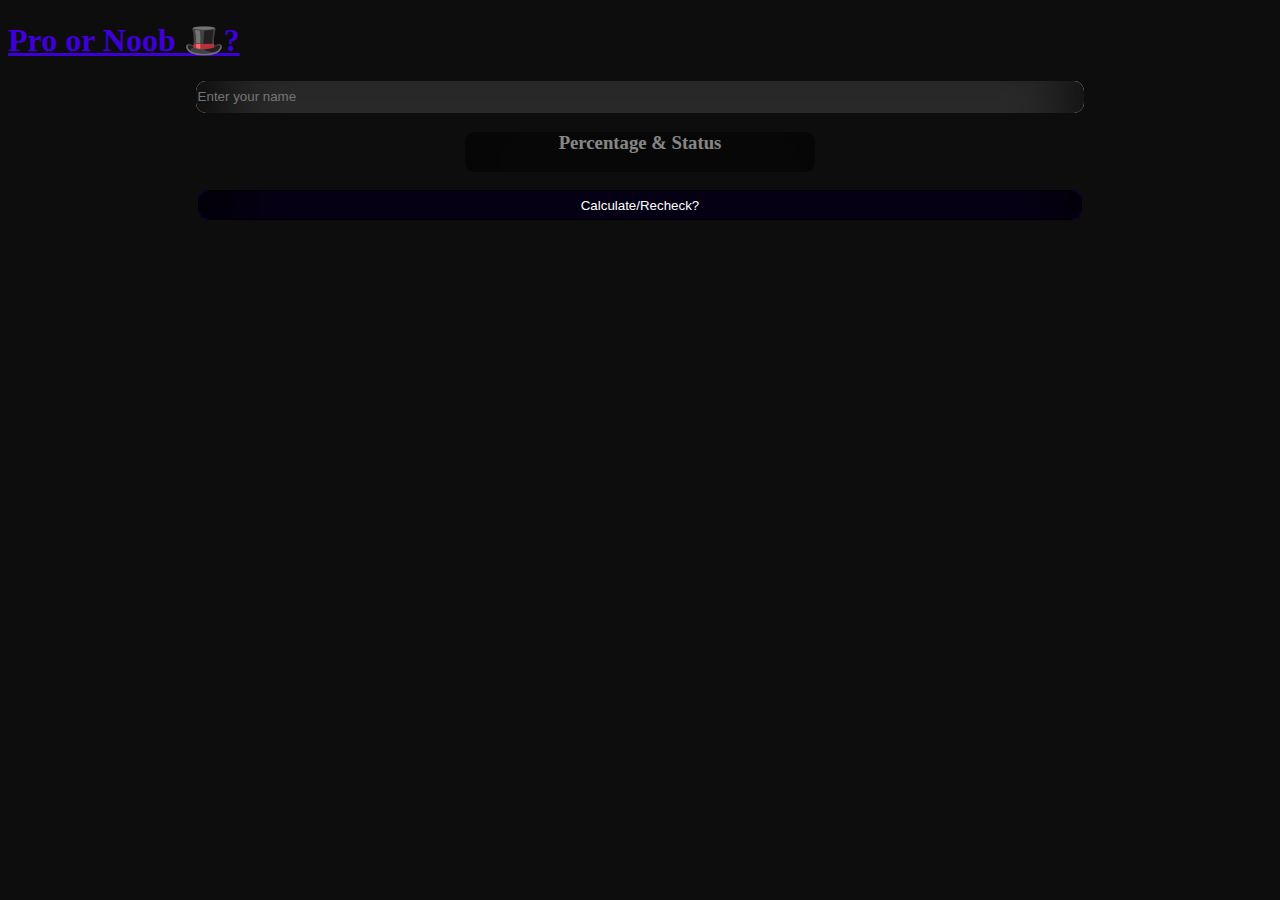
==== _config.html @ 5886ce08 "Update and rename _config.css to _config.html" ====
<!DOCTYPE html>
<html>
    <head>
        <title>Page Title</title>
    </head>
    <body id="body">
<h1><u>Pro or Noob 🎩?</u></h1>
<center>
<input type="text" placeholder="Enter your name" id="inputt"> </input>
</center>
          <center><h3 id="scc" align="center">Percentage & Status</h3>
        <button onclick="rndm()">Calculate/Recheck?</button></center>
        
        <br />
    <style>*{
color:white;   
user-select:none; 
outline:none;
border:none;
}
::selection{
opacity:0%;
}
button{
transition:50ms;
border-radius:10px;
width:70%;
margin:50%,50%;
height:30px;
border:0.5px solid black;
outline:none;
background:#3d00d9;
box-shadow:inset 10px 10px 70px 10px black;
}
button:active{
transform:scale(0.9);
transition:50ms;
}
#scc{
box-shadow:inset 10px 10px 70px 10px black;
opacity:50%;  
border-radius:9px;
width:350px;
height:40px;
overflow-y:scroll;
transition:1s;
}
#scc:active{
transform:scale(1.1);
transition:1s;
}
body {
background:#0d0d0d;    
}

u{
color:#3d00d9;
}

input[type="text"]{
border-radius:10px;    
box-shadow:inset 7px 5px 70px 9px black;
width:70%;
height:30px;
caret-color:navy;
transition:50ms;
}

input[type="text"]:hover{
transform:scale(1.1); 
transition:60ms;   
}

input[type="text"]:active{
transform:scale(1);    
transition:60ms;   
}</style>
<script>function rndm(){
count = Math.floor(Math.random()*87);

if(count > 67){
scc.innerHTML= "Name : " + name + "<br> Status Pro / Percent = " + count + "%"
name = document.getElementById=(inputt).value
}

if(count < 67){
document.getElementById=(scc).innerHTML= "Name : " + name + "<br> Status = Noob / Percent = " + count + "%"
name = document.getElementById=(inputt).value
}    

if(name == 0){
scc.innerHTML="Enter name"    
name = document.getElementById=(inputt);
}

if(count > 100){
scc.innerHTML= "Name : " + name + "<br> Status Pro / Percent = " + "100%"    
}

if(count < 0){
scc.innerHTML= "Name : " + name + "<br> Status Noob / Percent = " +  "0%"    
}

if(name == "Synxia"){
scc.innerHTML= "Name : " + name + "<br> Status Proest / Percent = " + "100%"        
}    

if(name == "synxia"){
scc.innerHTML= "Name : " + name + "<br> Status Proest / Percent = " + "100%"        
}

if(name == "Spacekitty"){
scc.innerHTML= "Name : " + name + "<br> Status Noobiest / Percent = " + "-294%"           
}

if(name == "spacekitty"){
scc.innerHTML= "Name : " + name + "<br> Status Noobiest / Percent = " + "-294%"           
}

if(name == "Ilus"){
scc.innerHTML= "Name : " + name + "<br> Status Very Pro / Percent = " + "200%"           
}    
if(name == "Stealth_man"){
scc.innerHTML= "Name : " + name + "<br> Status EVEN PROER / Percent = " + "605740%"           
}    
}
</script>
    </body>
</html>
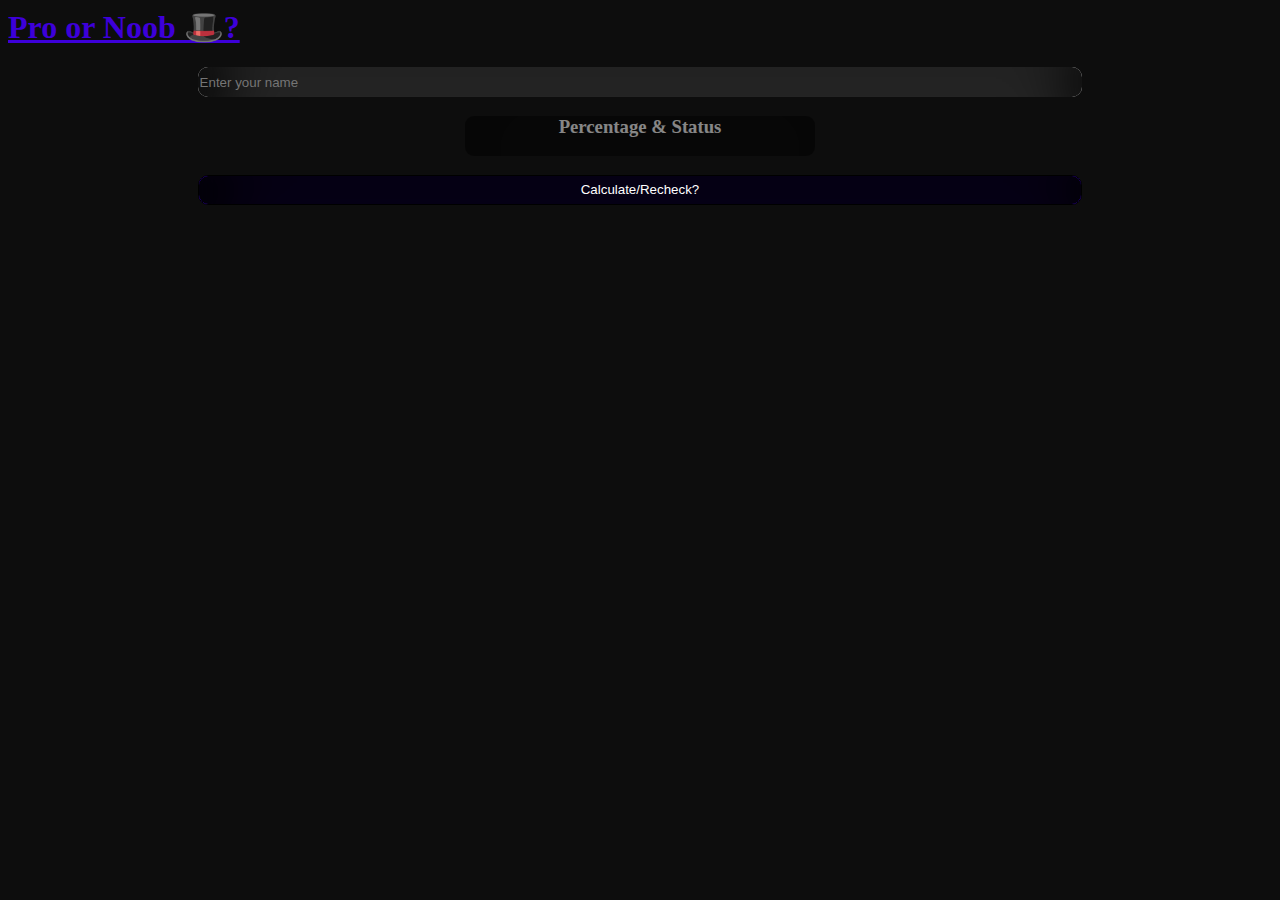
==== commit f9c7f4ce: "Update _config.html" ====
--- a/_config.html
+++ b/_config.html
@@ -1,12 +1,12 @@
-<!DOCTYPE html>
+
 <html>
     <head>
-        <title>Page Title</title>
+        
     </head>
     <body id="body">
 <h1><u>Pro or Noob 🎩?</u></h1>
 <center>
-<input type="text" placeholder="Enter your name" id="inputt"> </input>
+<input type="text" placeholder="Enter your name" id="inputt"> 
 </center>
           <center><h3 id="scc" align="center">Percentage & Status</h3>
         <button onclick="rndm()">Calculate/Recheck?</button></center>
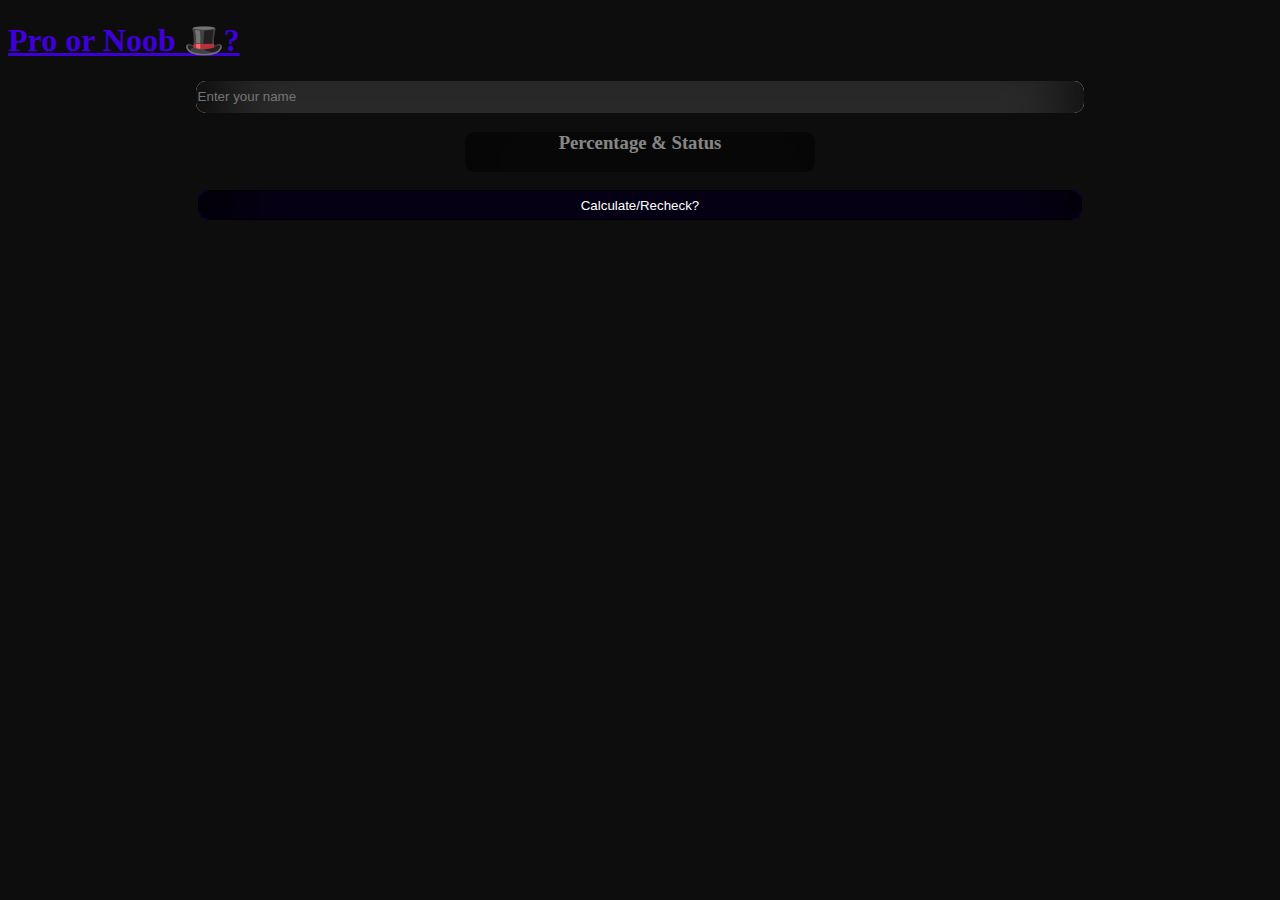
==== commit 377bdf9d: "Update _config.html" ====
--- a/_config.html
+++ b/_config.html
@@ -1,7 +1,7 @@
-
+<!DOCTYPE html>
 <html>
     <head>
-        
+        <title></title>
     </head>
     <body id="body">
 <h1><u>Pro or Noob 🎩?</u></h1>
